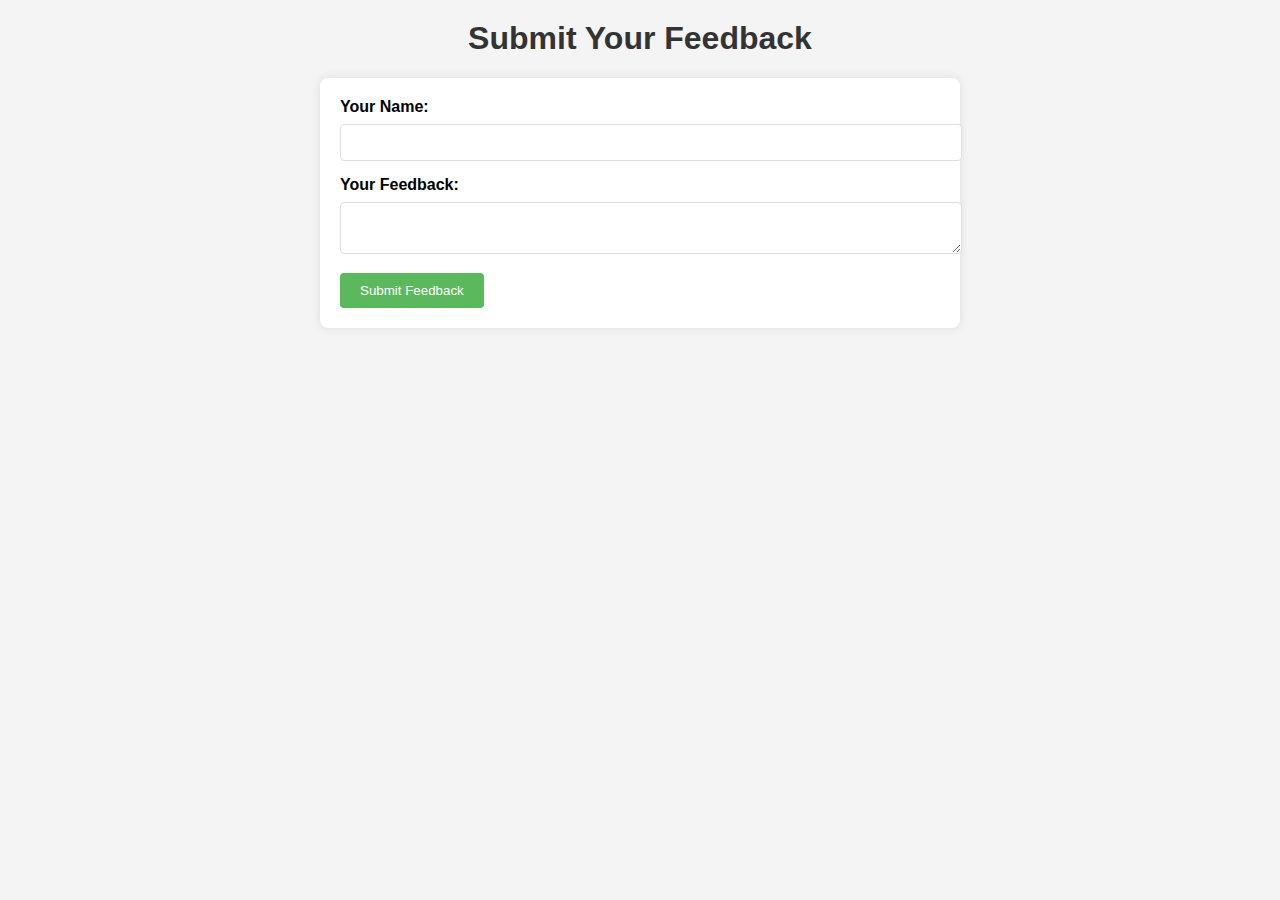
==== frontend/index.html @ ef0c7151 "Add files via upload" ====
<!DOCTYPE html>
<html lang="en">
<head>
    <meta charset="UTF-8">
    <meta name="viewport" content="width=device-width, initial-scale=1.0">
    <title>Feedback Page</title>
    <link rel="stylesheet" href="assets/css/styles.css">
</head>
<body>
    <h1>Submit Your Feedback</h1>
    <form id="feedback-form">
        <label for="user">Your Name:</label>
        <input type="text" id="user" name="user" required>
        <label for="content">Your Feedback:</label>
        <textarea id="content" name="content" required></textarea>
        <button type="submit">Submit Feedback</button>
    </form>
    <script src="assets/js/script.js"></script>
</body>
</html>
---- frontend/assets/css/styles.css ----
/* Estilos Gerais */
body {
    font-family: Arial, sans-serif;
    margin: 0;
    padding: 0;
    background-color: #f4f4f4;
}

h1 {
    text-align: center;
    color: #333;
    margin-top: 20px;
}

/* Estilos do Formulário */
#feedback-form {
    max-width: 600px;
    margin: 20px auto;
    padding: 20px;
    background-color: #fff;
    border-radius: 8px;
    box-shadow: 0 0 10px rgba(0, 0, 0, 0.1);
}

#feedback-form label {
    display: block;
    margin-bottom: 8px;
    font-weight: bold;
}

#feedback-form input, 
#feedback-form textarea {
    width: 100%;
    padding: 10px;
    margin-bottom: 15px;
    border: 1px solid #ddd;
    border-radius: 4px;
}

#feedback-form button {
    background-color: #5cb85c;
    color: white;
    border: none;
    padding: 10px 20px;
    border-radius: 4px;
    cursor: pointer;
}

#feedback-form button:hover {
    background-color: #4cae4c;
}

/* Estilos Gerais para Admin */
#feedback-list {
    max-width: 900px;
    margin: 20px auto;
    padding: 20px;
    background-color: #fff;
    border-radius: 8px;
    box-shadow: 0 0 10px rgba(0, 0, 0, 0.1);
}

.feedback-item {
    padding: 15px;
    border-bottom: 1px solid #ddd;
    margin-bottom: 10px;
}

.feedback-item:last-child {
    border-bottom: none;
}

.feedback-item p {
    margin: 0;
    font-size: 16px;
}

.feedback-item button {
    background-color: #0275d8;
    color: white;
    border: none;
    padding: 5px 10px;
    margin-right: 5px;
    border-radius: 4px;
    cursor: pointer;
}

.feedback-item button:hover {
    background-color: #025aa5;
}

.feedback-item button.delete {
    background-color: #d9534f;
}

.feedback-item button.delete:hover {
    background-color: #c9302c;
}
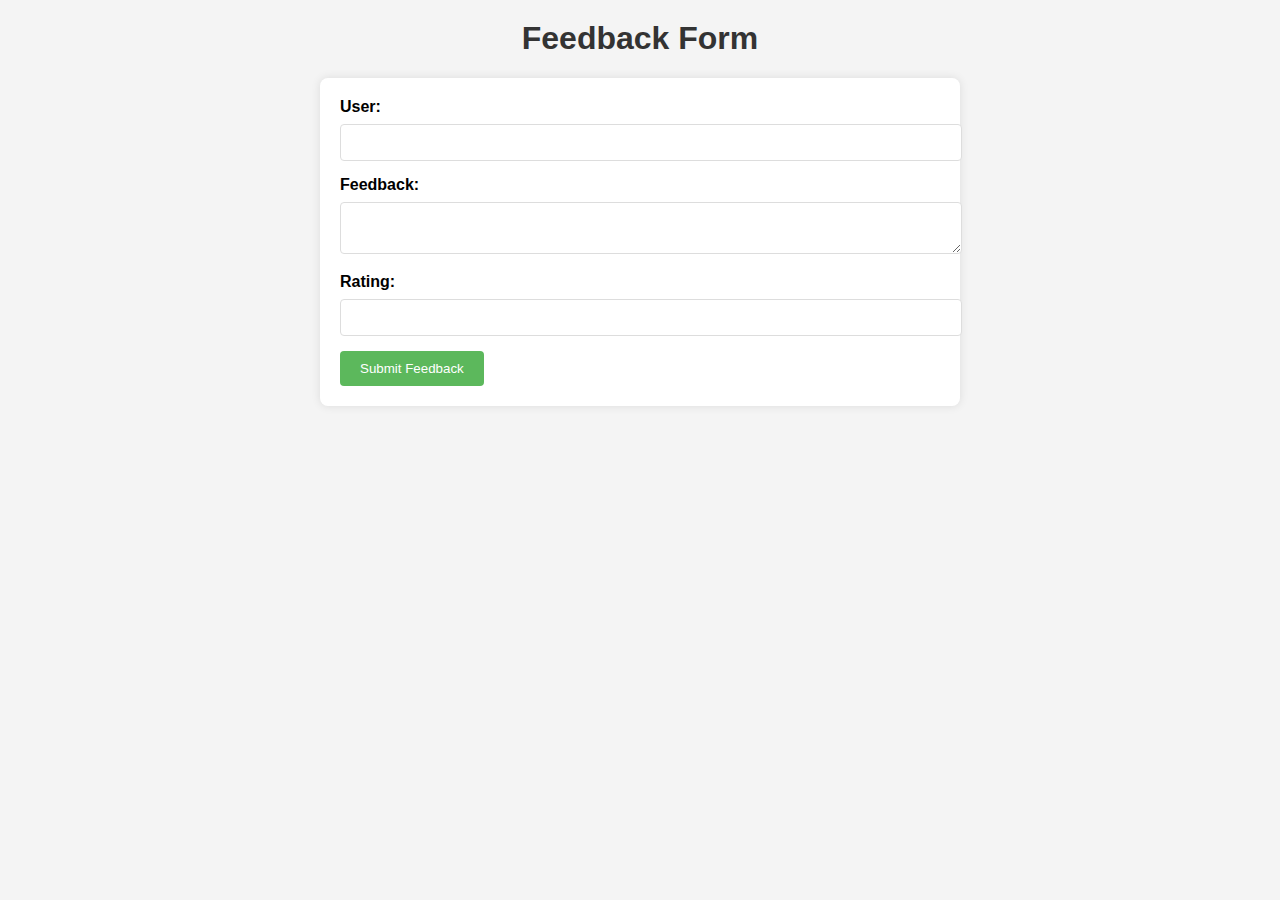
==== commit e53f445d: "Add files via upload" ====
--- a/frontend/index.html
+++ b/frontend/index.html
@@ -3,18 +3,20 @@
 <head>
     <meta charset="UTF-8">
     <meta name="viewport" content="width=device-width, initial-scale=1.0">
-    <title>Feedback Page</title>
+    <title>Feedback Form</title>
     <link rel="stylesheet" href="assets/css/styles.css">
 </head>
 <body>
-    <h1>Submit Your Feedback</h1>
+    <h1>Feedback Form</h1>
     <form id="feedback-form">
-        <label for="user">Your Name:</label>
+        <label for="user">User:</label>
         <input type="text" id="user" name="user" required>
-        <label for="content">Your Feedback:</label>
+        <label for="content">Feedback:</label>
         <textarea id="content" name="content" required></textarea>
+        <label for="rating">Rating:</label>
+        <input type="number" id="rating" name="rating" min="0" max="5"required>
         <button type="submit">Submit Feedback</button>
     </form>
-    <script src="assets/js/script.js"></script>
+    <script src="assets/js/feedback.js"></script>
 </body>
 </html>
--- a/frontend/assets/css/styles.css
+++ b/frontend/assets/css/styles.css
@@ -1,4 +1,4 @@
-/* Estilos Gerais */
+/* All */
 body {
     font-family: Arial, sans-serif;
     margin: 0;
@@ -12,7 +12,7 @@
     margin-top: 20px;
 }
 
-/* Estilos do Formulário */
+/* Form */
 #feedback-form {
     max-width: 600px;
     margin: 20px auto;
@@ -29,7 +29,8 @@
 }
 
 #feedback-form input, 
-#feedback-form textarea {
+#feedback-form textarea,
+#feedback-form select {
     width: 100%;
     padding: 10px;
     margin-bottom: 15px;
@@ -50,7 +51,7 @@
     background-color: #4cae4c;
 }
 
-/* Estilos Gerais para Admin */
+/* Admin */
 #feedback-list {
     max-width: 900px;
     margin: 20px auto;
@@ -76,7 +77,7 @@
 }
 
 .feedback-item button {
-    background-color: #0275d8;
+    background-color: #b8041c;
     color: white;
     border: none;
     padding: 5px 10px;
@@ -86,13 +87,21 @@
 }
 
 .feedback-item button:hover {
-    background-color: #025aa5;
+    background-color: #ce0819;
 }
 
-.feedback-item button.delete {
-    background-color: #d9534f;
+#generate-report {
+    font-size: 14px;
+    text-transform: uppercase;
+    background-color: #e2be1a;
+    color: rgb(7, 1, 1);
+    border: none;
+    padding: 5px 10px;
+    margin-left: 215px;
+    border-radius: 4px;
+    cursor: pointer;
 }
 
-.feedback-item button.delete:hover {
-    background-color: #c9302c;
-}
+#generate-report:hover {
+    background-color: #f7d027;
+}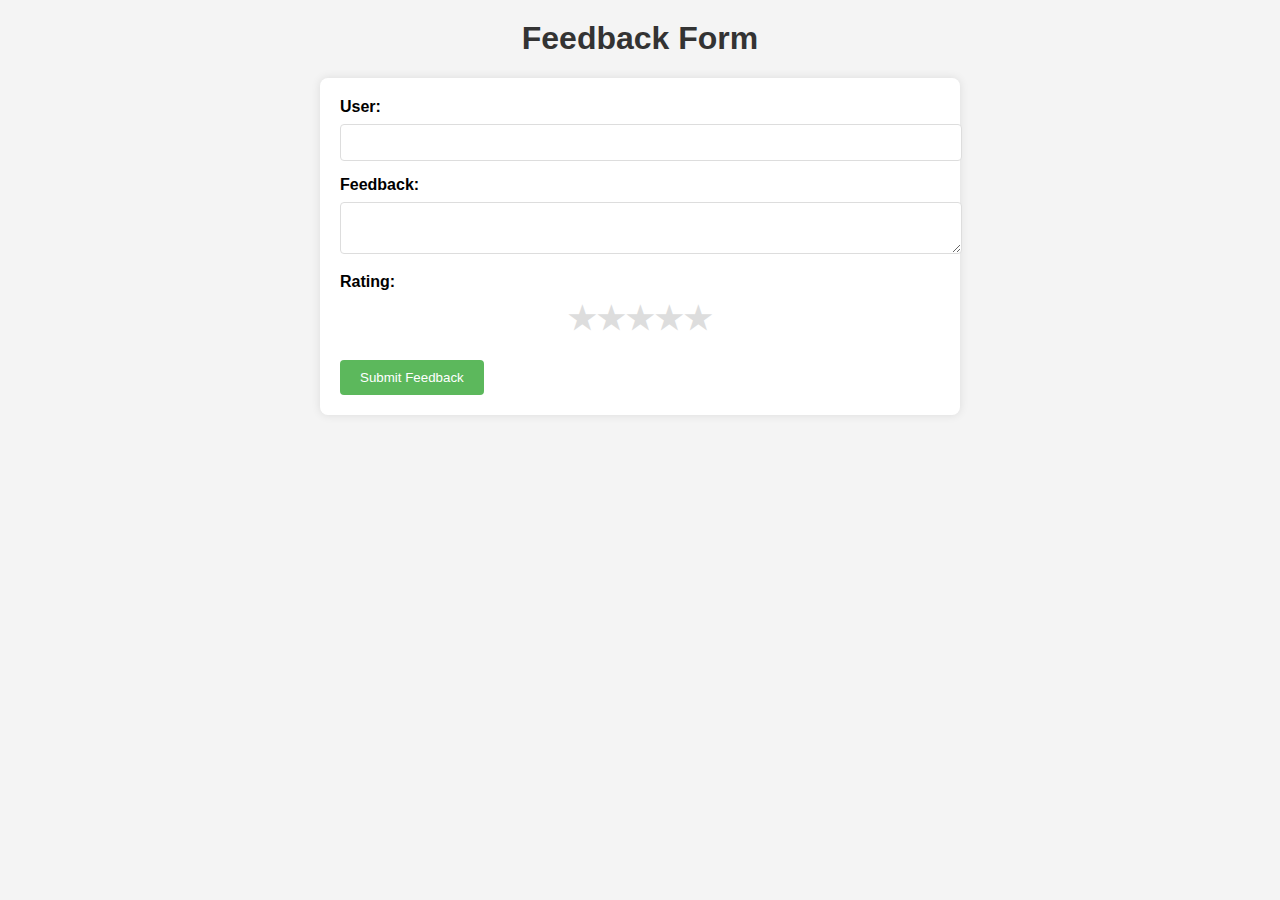
==== commit 0b20f401: "Add files via upload" ====
--- a/frontend/index.html
+++ b/frontend/index.html
@@ -14,7 +14,18 @@
         <label for="content">Feedback:</label>
         <textarea id="content" name="content" required></textarea>
         <label for="rating">Rating:</label>
-        <input type="number" id="rating" name="rating" min="0" max="5"required>
+        <div class="star-rating">
+            <input type="radio" id="5-stars" name="rating" value="5" />
+            <label for="5-stars" class="star">&#9733;</label>
+            <input type="radio" id="4-stars" name="rating" value="4" />
+            <label for="4-stars" class="star">&#9733;</label>
+            <input type="radio" id="3-stars" name="rating" value="3" />
+            <label for="3-stars" class="star">&#9733;</label>
+            <input type="radio" id="2-stars" name="rating" value="2" />
+            <label for="2-stars" class="star">&#9733;</label>
+            <input type="radio" id="1-star" name="rating" value="1" />
+            <label for="1-star" class="star">&#9733;</label>
+        </div>
         <button type="submit">Submit Feedback</button>
     </form>
     <script src="assets/js/feedback.js"></script>
--- a/frontend/assets/css/styles.css
+++ b/frontend/assets/css/styles.css
@@ -29,8 +29,7 @@
 }
 
 #feedback-form input, 
-#feedback-form textarea,
-#feedback-form select {
+#feedback-form textarea {
     width: 100%;
     padding: 10px;
     margin-bottom: 15px;
@@ -45,13 +44,39 @@
     padding: 10px 20px;
     border-radius: 4px;
     cursor: pointer;
+    transition: background-color 0.3s ease;
 }
 
 #feedback-form button:hover {
     background-color: #4cae4c;
 }
 
-/* Admin */
+/* Rating Stars */
+.star-rating {
+    display: flex;
+    flex-direction: row-reverse;
+    justify-content: center;
+    margin-bottom: 15px;
+}
+
+.star-rating input[type="radio"] {
+    display: none;
+}
+
+.star-rating label {
+    font-size: 2em;
+    color: #ddd;
+    cursor: pointer;
+    transition: color 0.2s;
+}
+
+.star-rating input[type="radio"]:checked ~ label,
+.star-rating label:hover,
+.star-rating label:hover ~ label {
+    color: #f5b301;
+}
+
+/* Feedback List */
 #feedback-list {
     max-width: 900px;
     margin: 20px auto;
@@ -62,9 +87,14 @@
 }
 
 .feedback-item {
+    display: flex;
+    justify-content: space-between;
+    align-items: center;
     padding: 15px;
     border-bottom: 1px solid #ddd;
     margin-bottom: 10px;
+    word-wrap: break-word;
+    max-width: 100%;
 }
 
 .feedback-item:last-child {
@@ -74,6 +104,7 @@
 .feedback-item p {
     margin: 0;
     font-size: 16px;
+    flex: 1;
 }
 
 .feedback-item button {
@@ -81,9 +112,10 @@
     color: white;
     border: none;
     padding: 5px 10px;
-    margin-right: 5px;
+    margin-left: 15px;
     border-radius: 4px;
     cursor: pointer;
+    transition: background-color 0.3s ease;
 }
 
 .feedback-item button:hover {
@@ -96,12 +128,14 @@
     background-color: #e2be1a;
     color: rgb(7, 1, 1);
     border: none;
-    padding: 5px 10px;
-    margin-left: 215px;
+    padding: 10px 20px;
+    margin: 20px auto;
+    display: block;
     border-radius: 4px;
     cursor: pointer;
+    transition: background-color 0.3s ease;
 }
 
 #generate-report:hover {
     background-color: #f7d027;
-}+}
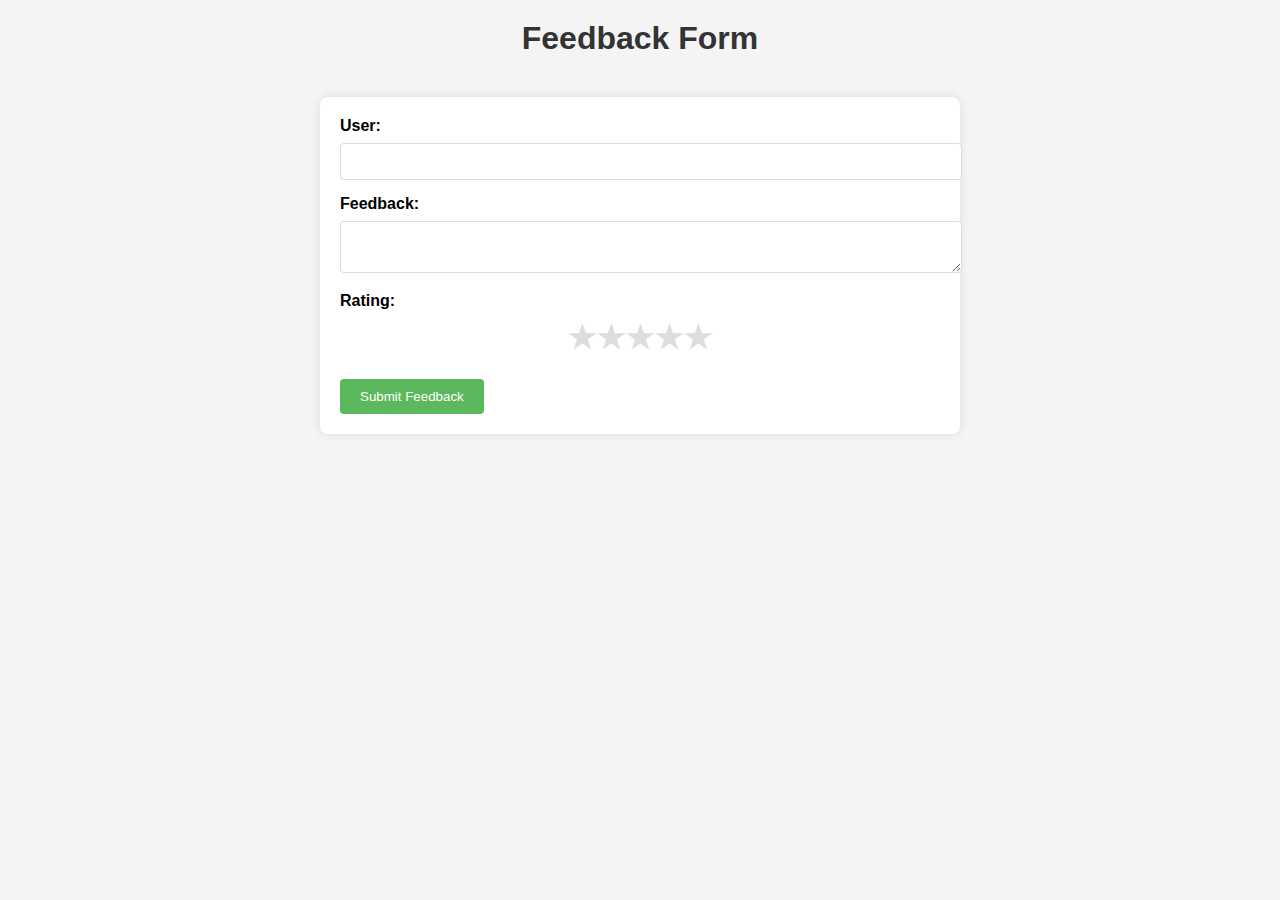
==== commit d65c153f: "Add files via upload" ====
--- a/frontend/index.html
+++ b/frontend/index.html
@@ -28,6 +28,6 @@
         </div>
         <button type="submit">Submit Feedback</button>
     </form>
-    <script src="assets/js/feedback.js"></script>
+    <script src="assets/js/script.js"></script>
 </body>
 </html>
--- a/frontend/assets/css/styles.css
+++ b/frontend/assets/css/styles.css
@@ -15,7 +15,7 @@
 /* Form */
 #feedback-form {
     max-width: 600px;
-    margin: 20px auto;
+    margin: 40px auto;
     padding: 20px;
     background-color: #fff;
     border-radius: 8px;
